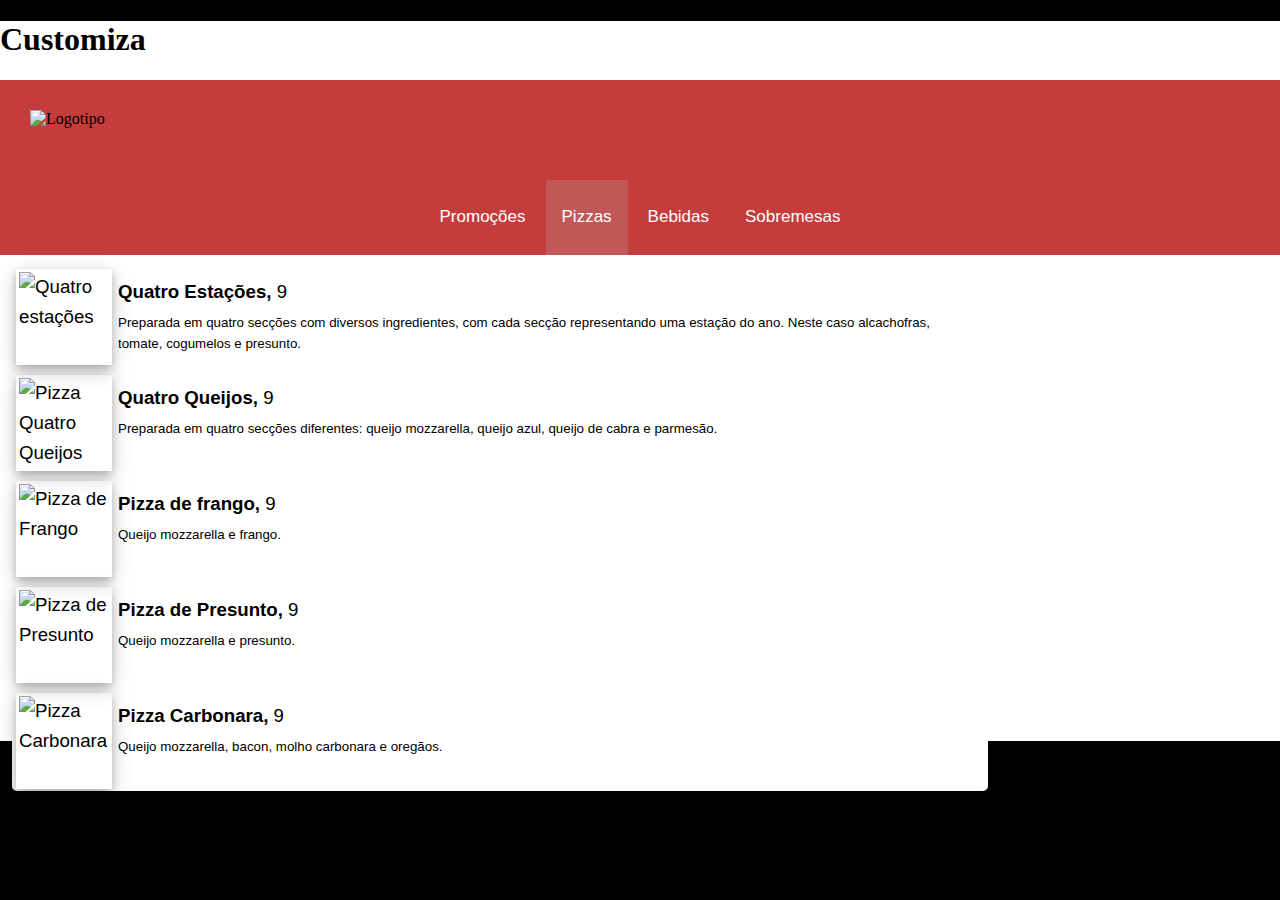
==== index.html @ b5fbf45e "feat: customization" ====
<!DOCTYPE html>
<html>

<head>
  <meta charset="utf-8">
  <link rel="stylesheet" href="css/styles.css">
</head>

<body>
  <!-- Invisible -->
  <div class="overflow-menu">
    <button onClick="buttonOverflowClicked()">Filtro</button>
    <button onClick="buttonOverflowClicked()">Filtro</button>
  </div>
  <div class="customization-menu">
    <i class="fas fa-times fa-3x close-button" onClick="closeCustomization()"></i>
    <h1>Customiza</h1>
  </div>
  <!-- Visible -->
  <div class="grid-container">
    <div class="navbar">
      <img src="img/logo.png" alt="Logotipo">
      <i id="waiter-ico" onClick="callWaiter()" class="fas fa-user-circle fa-3x"></i>
      <i id="menu-ico" onClick="displayMenu()" class="fas fa-ellipsis-v fa-3x"></i>
    </div>
    <div class="tabs">
      <button class="tablinks" onclick="openTab(event, 'Promoções')">Promoções</button>
      <button class="tablinks" onclick="openTab(event, 'Pizzas')" id="defaultOpen">Pizzas</button>
      <button class="tablinks" onclick="openTab(event, 'Bebidas')">Bebidas</button>
      <button class="tablinks" onclick="openTab(event, 'Sobremesas')">Sobremesas</button>
    </div>
    <div class="menu">
      <div id="Pizzas" class="tabcontent">
        <div class="lista-items">
          <button id="QuatroEstações" onClick="addToCart('quatro-estacoes')">
            <p style="font-size:140%"><b>Quatro Estações,</b> <span class="price">9</span> <img src="img/pizza_quatro_estacoes.jpg" alt="Quatro estações" align="left"></p>
            <p>Preparada em quatro secções com diversos ingredientes, com cada secção representando uma estação do ano. Neste caso alcachofras, tomate, cogumelos e presunto.
              <br>
            </p>
          </button>
          <button id="QuatroQueijos" onClick="addToCart('quatro-queijos')">
            <p style="font-size:140%"><b>Quatro Queijos, </b> <span class="price">9</span> <img src="img/quatro_queijos.jpg" alt="Pizza Quatro Queijos" align="left"></p>
            <p>Preparada em quatro secções diferentes: queijo mozzarella, queijo azul, queijo de cabra e parmesão.
              <br>
            </p>
          </button>
          <button id="PizzaFrango" onClick="addToCart('frango')">
            <p style="font-size:140%"><b>Pizza de frango,</b> <span class="price">9</span> <img src="img/pizza_frango.jpg" alt="Pizza de Frango" align="left"></p>
            <p>Queijo mozzarella e frango.
              <br>
            </p>
          </button>
          <button id="PizzaPresunto" onClick="addToCart('presunto')">
            <p style="font-size:140%"><b>Pizza de Presunto,</b> <span class="price">9</span> <img src="img/presunto.jpg" alt="Pizza de Presunto" align="left"></p>
            <p>Queijo mozzarella e presunto.
              <br> </p>
          </button>
          <button id="PizzaCarbonara" onClick="addToCart('carbonara')">
            <p style="font-size:140%"><b>Pizza Carbonara,</b> <span class="price">9</span> <img src="img/carbonara.jpg" alt="Pizza Carbonara" align="left"></p>
            <p>Queijo mozzarella, bacon, molho carbonara e oregãos.
              <br>
            </p>
          </button>
        </div>
      </div>
      <div id="Bebidas" class="tabcontent">
        <div class="lista-items">
          <button id="agua" onClick="addToCart('agua')">
            <p style="font-size:140%"><b>Água,</b> <span class="price">1.5</span> <img src="img/water_bottle.jpg" alt="Garrafa de Agua" align="left"></p>
            <p></p>
          </button>
          <button id="sevenup" onClick="addToCart('sevenup')">
            <p style="font-size:140%"><b>7UP,</b> <span class="price">1.5</span> <img src="img/7up.jpg" alt="7up" align="left"></p>
            <p></p>
          </button>
          <button id="coca-cola" onClick="addToCart('coca-cola')">
            <p style="font-size:140%"><b>Coca-Cola,</b> <span class="price">1.5</span> <img src="img/coca_cola.jpg" alt="Coca-Cola" align="left"></p>
            <p></p>
          </button>
          <button id="fanta" onClick="addToCart('fanta')">
            <p style="font-size:140%"><b>Fanta,</b> <span class="price">1.5</span> <img src="img/fanta.jpg" alt="Fanta" align="left"></p>
            <p></p>
          </button>
          <button id="pepsi" onClick="addToCart('pepsi')">
            <p style="font-size:140%"><b>Pepsi,</b> <span class="price">1.5</span> <img src="img/pepsi.jpg" alt="Pepsi" align="left"></p>
            <p></p>
          </button>
        </div>
      </div>
      <div id="Sobremesas" class="tabcontent">
        <div class="lista-items">
          <button id="brigadeiro" onClick="addToCart('brigadeiro')">
            <p style="font-size:140%"><b>Brigadeiro,</b> <span class="price">2</span> <img src="img/brigadeiro.jpg" alt="Fatia de brigadeiro" align="left"></p>
            <p></p>
          </button>
          <button id="gelado-morango" onClick="addToCart('gelado-morango')">
            <p style="font-size:140%"><b>Gelado de morango,</b> <span class="price">2</span> <img src="img/gelado_morango.jpg" alt="Gelado de morango" align="left"></p>
            <p></p>
          </button>
          <button id="mousse-chocolate" onClick="addToCart('mousse-chocolate')">
            <p style="font-size:140%"><b>Mousse de chocolate,</b> <span class="price">2</span> <img src="img/mousse.jpg" alt="Mousse de chocolate" align="left"></p>
            <p></p>
          </button>
          <button id="salada-fruta" onClick="addToCart('salada-fruta')">
            <p style="font-size:140%"><b>Salada de fruta,</b> <span class="price">2</span> <img src="img/salada_de_frutas.jpg" alt="Salada de frutas" align="left"></p>
            <p></p>
          </button>
        </div>
      </div>
    </div>
    <div id="cart" class="cart">

    </div>
    <div class="total">
      Total a pagar:
    </div>
  </div>

  <script src="https://ajax.googleapis.com/ajax/libs/jquery/3.3.1/jquery.min.js"></script>
  <script type="text/javascript" src="js/index.js"></script>
  <script defer src="https://use.fontawesome.com/releases/v5.0.10/js/all.js" integrity="sha384-slN8GvtUJGnv6ca26v8EzVaR9DC58QEwsIk9q1QXdCU8Yu8ck/tL/5szYlBbqmS+" crossorigin="anonymous"></script>
</body>

</html>
---- css/styles.css ----
html {
  background-color: black;
}

body {
  background-color: white;
  margin: 0;
  width: 1280px;
  height: 720px
}

.grid-container {
  display: grid;
  grid-template-areas:
    'navbar navbar'
    'tabs tabs'
    'menu cart'
    'menu total';
  grid-template-columns: 1000px 280px;
  grid-template-rows: 100px 75px 500px 45px;
}

/*########################## NAVBAR ##########################################*/

.navbar {
  background-color: #c53c3c;
  grid-area: navbar;
}
.navbar img {
      max-width: 100px;
      max-height: 100px;
      margin-top: 30px;
      margin-left: 30px;
}
#waiter-ico {
  color: white;
  margin-left: 1000px;
}
#menu-ico {
  color: white;
  margin-left: 30px;
}

/*########################## TABS ##########################################*/

.tabs {
  grid-area: tabs;
  background-color: #c53c3c;
  text-align: center;
}
.tabs button {
  height: 75px;
  background-color: inherit;
  color: white;
  font-family: "Gill Sans", "Gill Sans MT", Calibri, sans-serif;
  border: none;
  cursor: pointer;
  padding: 14px 16px;
  transition: 0.3s;
  font-size: 17px;
}
.tabs button:hover {
    background-color:  #c25757;
}
.tabs button.active {
    background-color: #c25757;
}

/*########################## MENU ##########################################*/

.menu {
  grid-area: menu;
  overflow-y:auto;
}

.tabcontent {
    display: none;
    padding: 6px 12px;
    /* border-bottom: 3px solid #ccc; */
}

.lista-items{
  /* overflow: auto; */
  border: 1px grey;
  align-content: center
}
.lista-items button {
    /* border: 1px solid grey; */
    background-color: white;
    color: Black;
    padding: 10px 24px;
    cursor: pointer;
    height: 100px;
    width: 100%;
    display: block;
    border: none;
    margin-top: 6px;
    margin-bottom: 6px;
    margin-left: 0px;
    outline: none;
    border-radius: 5px;
    line-height: 1.6;
    align-content: left;
}

.lista-items button:not(:last-child) {
    border-bottom: none; /* Prevent double borders */
}

/* Add a background color on hover */
.lista-items button:hover {
    background-color:#cecece;
    border-radius: 5px;
    border-color: black;
}

.lista-items img {
    width: 90px;
    height: 90px;
    margin-left: -20px;
    margin-top: -8px;
    margin-bottom: -8px;
    margin-right: 6px;
    padding: 3px 3px;
    box-shadow: 0 4px 8px 0 rgba(0, 0, 0, 0.2), 0 6px 20px 0 rgba(0, 0, 0, 0.19);
    background-size: cover;
}

.lista-items p {
    margin: 0px;
    text-align:left;
    padding-bottom: 5px;
}

/*########################## CART ##########################################*/

.cart {
  grid-area: cart;
  text-align: center;
  padding-top: 20px;
  overflow-y: auto;
}

.cart-item {
  margin: 10px;
  border: solid #000;
  border-width: 2px;
  padding-bottom: 5px;
}
.cart-item p {
  margin: 10px;
}

.total {
  grid-area: total;
  text-align: center;
  padding-top: 10px;
}

/*########################## Overflow Menu####################################*/

.overflow-menu {
  width: 250px;
  height: 150px;
  background-color: grey;
  position: absolute;
  left: 1000px;
  top: 20px;
  display: none;
}

.overflow-menu button {
  height: 50%;
  width: 100%
}
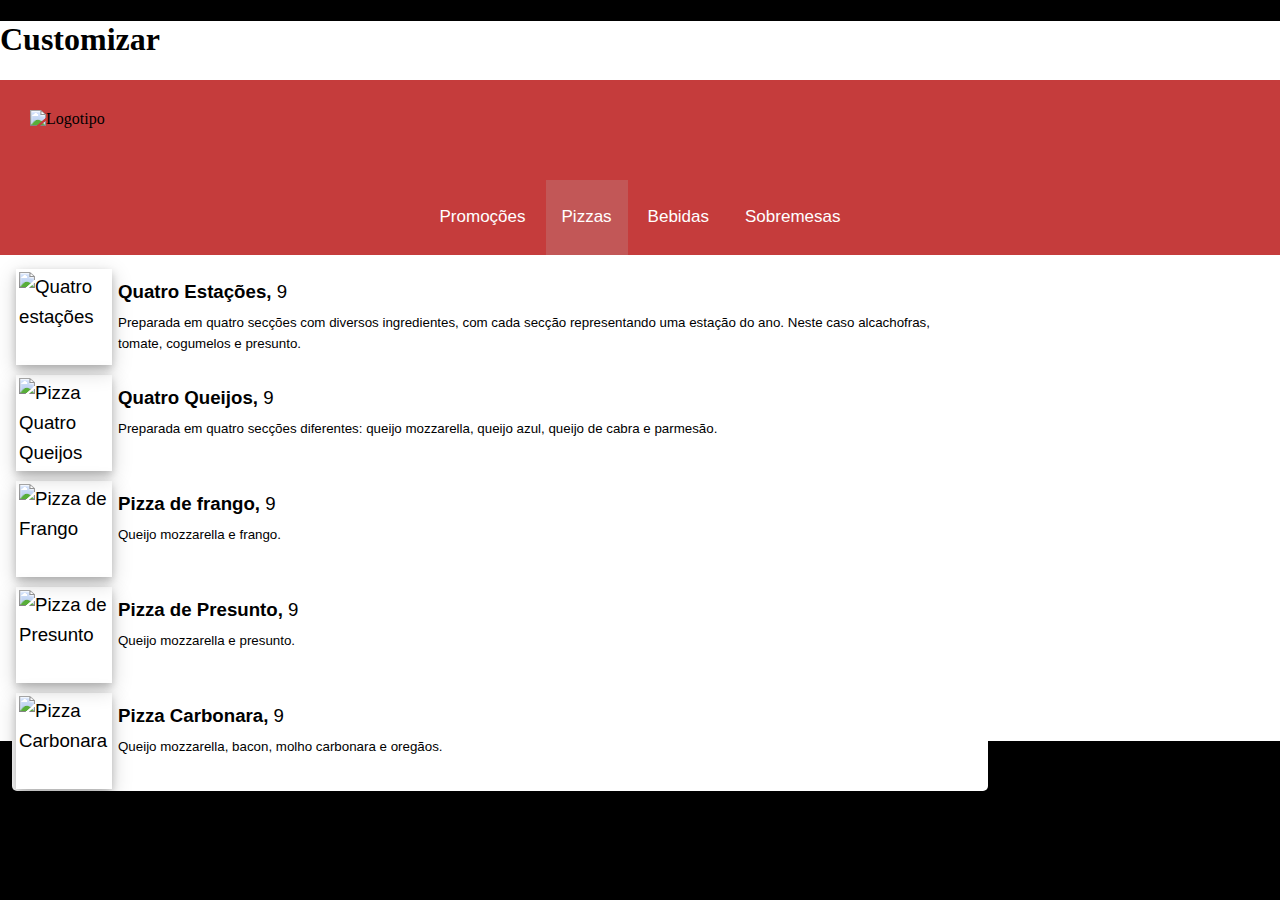
==== commit 8b2d0828: "Costumiza -> Costumizar" ====
--- a/index.html
+++ b/index.html
@@ -14,7 +14,7 @@
   </div>
   <div class="customization-menu">
     <i class="fas fa-times fa-3x close-button" onClick="closeCustomization()"></i>
-    <h1>Customiza</h1>
+    <h1>Customizar</h1>
   </div>
   <!-- Visible -->
   <div class="grid-container">
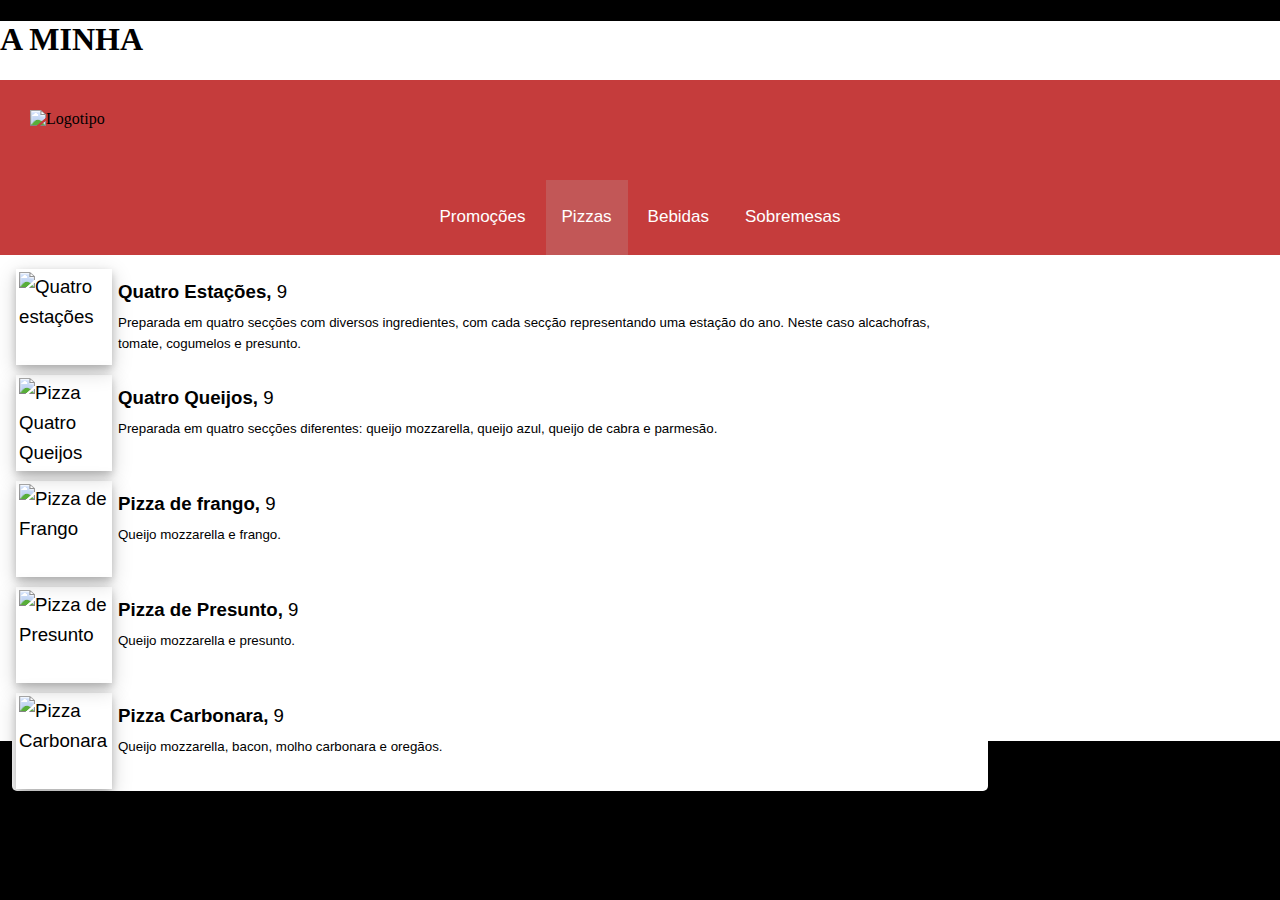
==== commit d5d5e4d3: "TESTE" ====
--- a/index.html
+++ b/index.html
@@ -14,7 +14,7 @@
   </div>
   <div class="customization-menu">
     <i class="fas fa-times fa-3x close-button" onClick="closeCustomization()"></i>
-    <h1>Customizar</h1>
+    <h1>A MINHA</h1>
   </div>
   <!-- Visible -->
   <div class="grid-container">
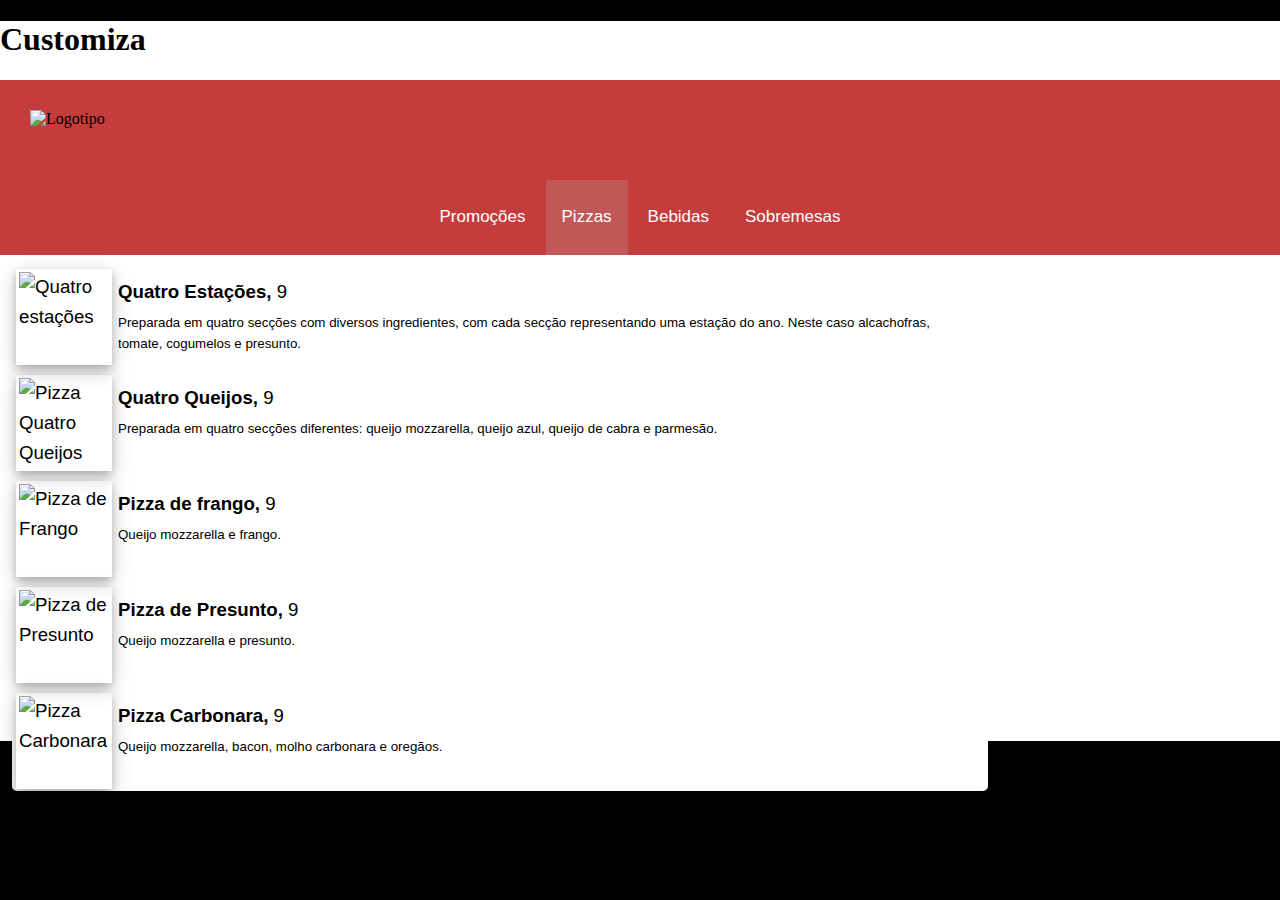
==== commit 00344ecf: "Original" ====
--- a/index.html
+++ b/index.html
@@ -14,7 +14,7 @@
   </div>
   <div class="customization-menu">
     <i class="fas fa-times fa-3x close-button" onClick="closeCustomization()"></i>
-    <h1>A MINHA</h1>
+    <h1>Customiza</h1>
   </div>
   <!-- Visible -->
   <div class="grid-container">
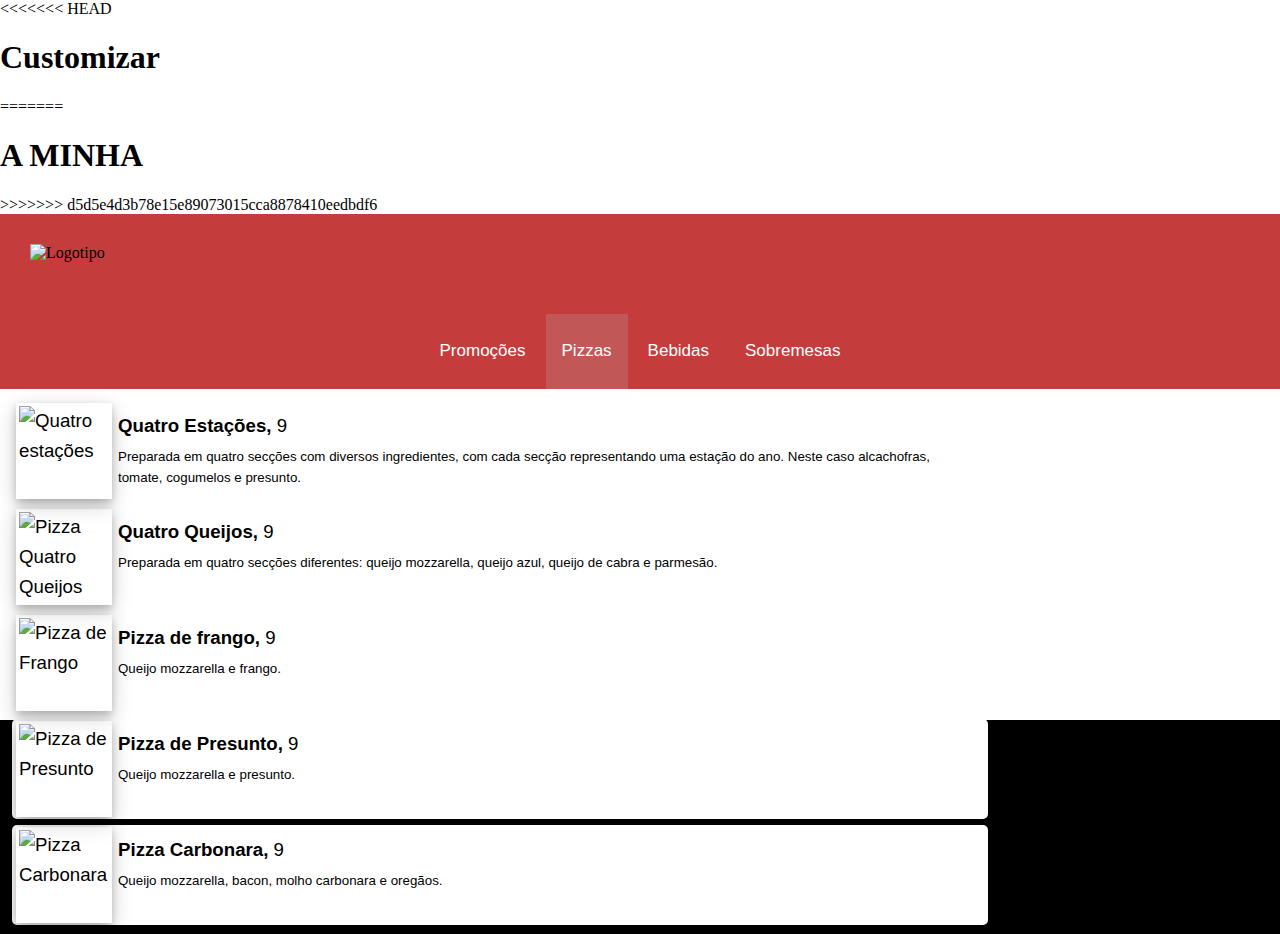
==== commit ef800a87: "Cenas" ====
--- a/index.html
+++ b/index.html
@@ -14,7 +14,11 @@
   </div>
   <div class="customization-menu">
     <i class="fas fa-times fa-3x close-button" onClick="closeCustomization()"></i>
-    <h1>Customiza</h1>
+<<<<<<< HEAD
+    <h1>Customizar</h1>
+=======
+    <h1>A MINHA</h1>
+>>>>>>> d5d5e4d3b78e15e89073015cca8878410eedbdf6
   </div>
   <!-- Visible -->
   <div class="grid-container">
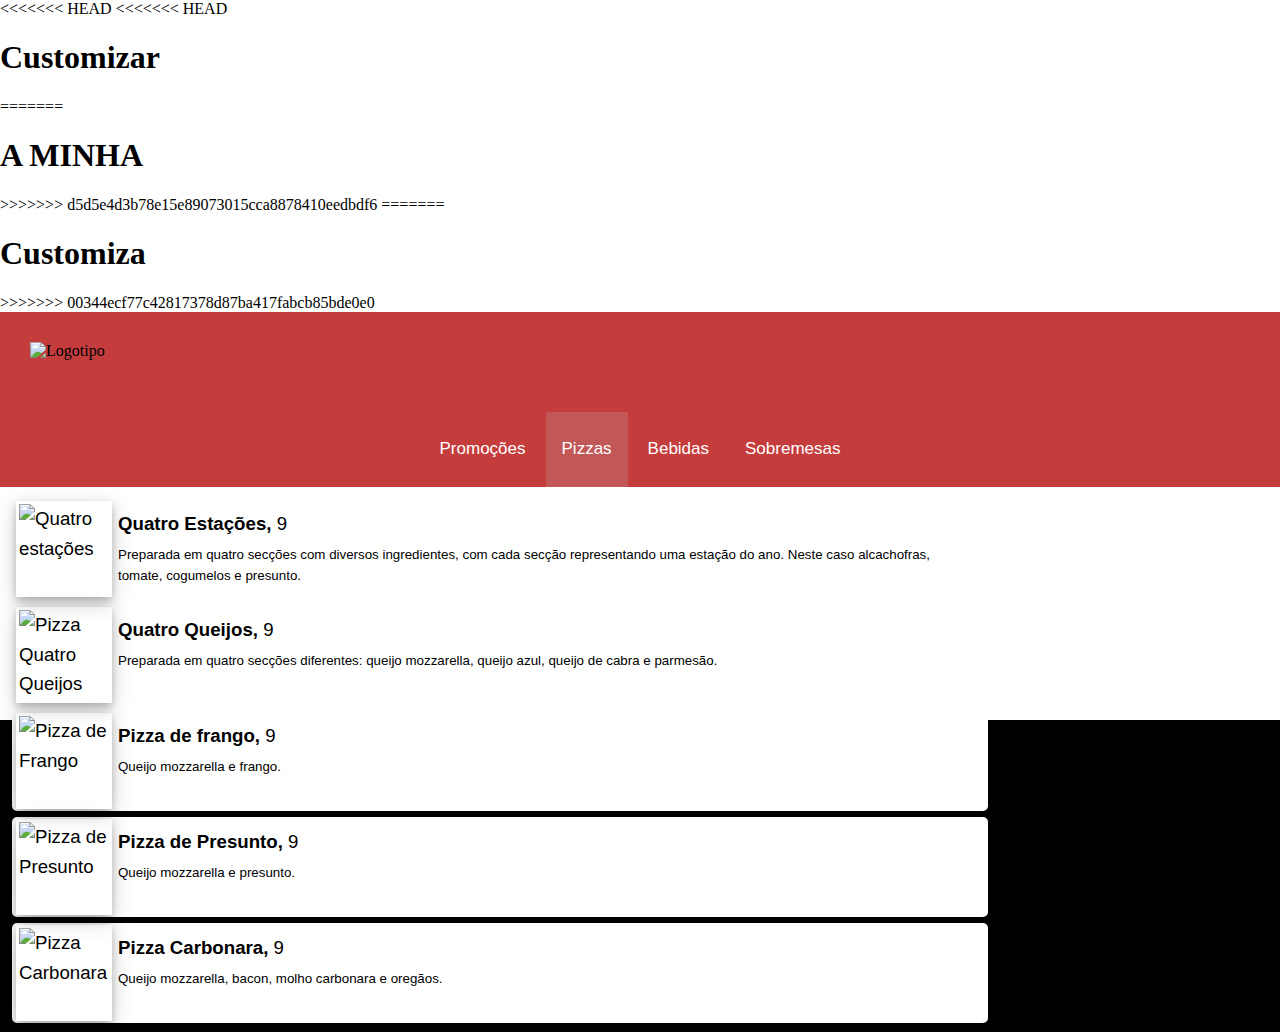
==== commit 197ca473: "Cenas" ====
--- a/index.html
+++ b/index.html
@@ -15,10 +15,14 @@
   <div class="customization-menu">
     <i class="fas fa-times fa-3x close-button" onClick="closeCustomization()"></i>
 <<<<<<< HEAD
+<<<<<<< HEAD
     <h1>Customizar</h1>
 =======
     <h1>A MINHA</h1>
 >>>>>>> d5d5e4d3b78e15e89073015cca8878410eedbdf6
+=======
+    <h1>Customiza</h1>
+>>>>>>> 00344ecf77c42817378d87ba417fabcb85bde0e0
   </div>
   <!-- Visible -->
   <div class="grid-container">
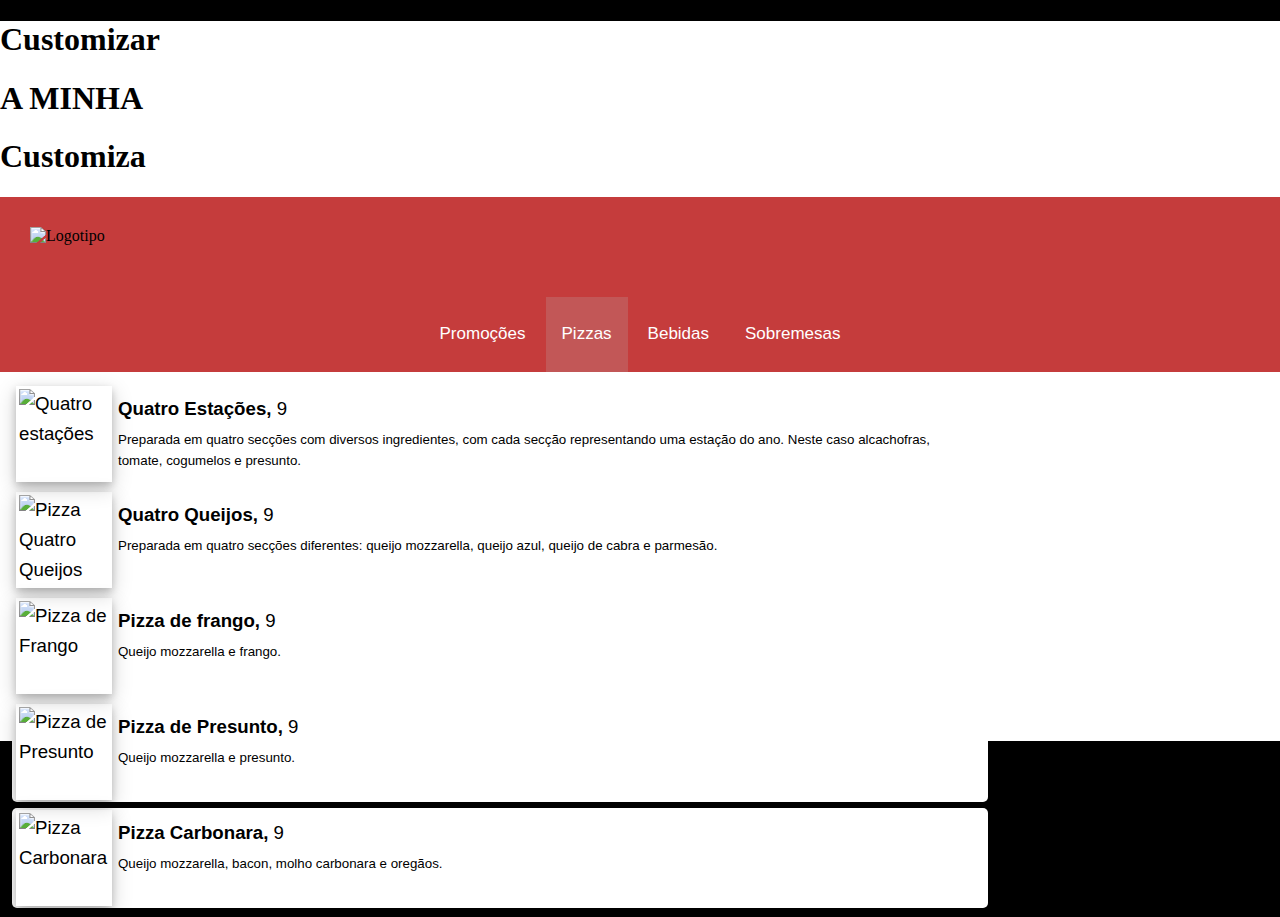
==== commit b510e374: "fix all" ====
--- a/index.html
+++ b/index.html
@@ -14,15 +14,9 @@
   </div>
   <div class="customization-menu">
     <i class="fas fa-times fa-3x close-button" onClick="closeCustomization()"></i>
-<<<<<<< HEAD
-<<<<<<< HEAD
     <h1>Customizar</h1>
-=======
     <h1>A MINHA</h1>
->>>>>>> d5d5e4d3b78e15e89073015cca8878410eedbdf6
-=======
     <h1>Customiza</h1>
->>>>>>> 00344ecf77c42817378d87ba417fabcb85bde0e0
   </div>
   <!-- Visible -->
   <div class="grid-container">
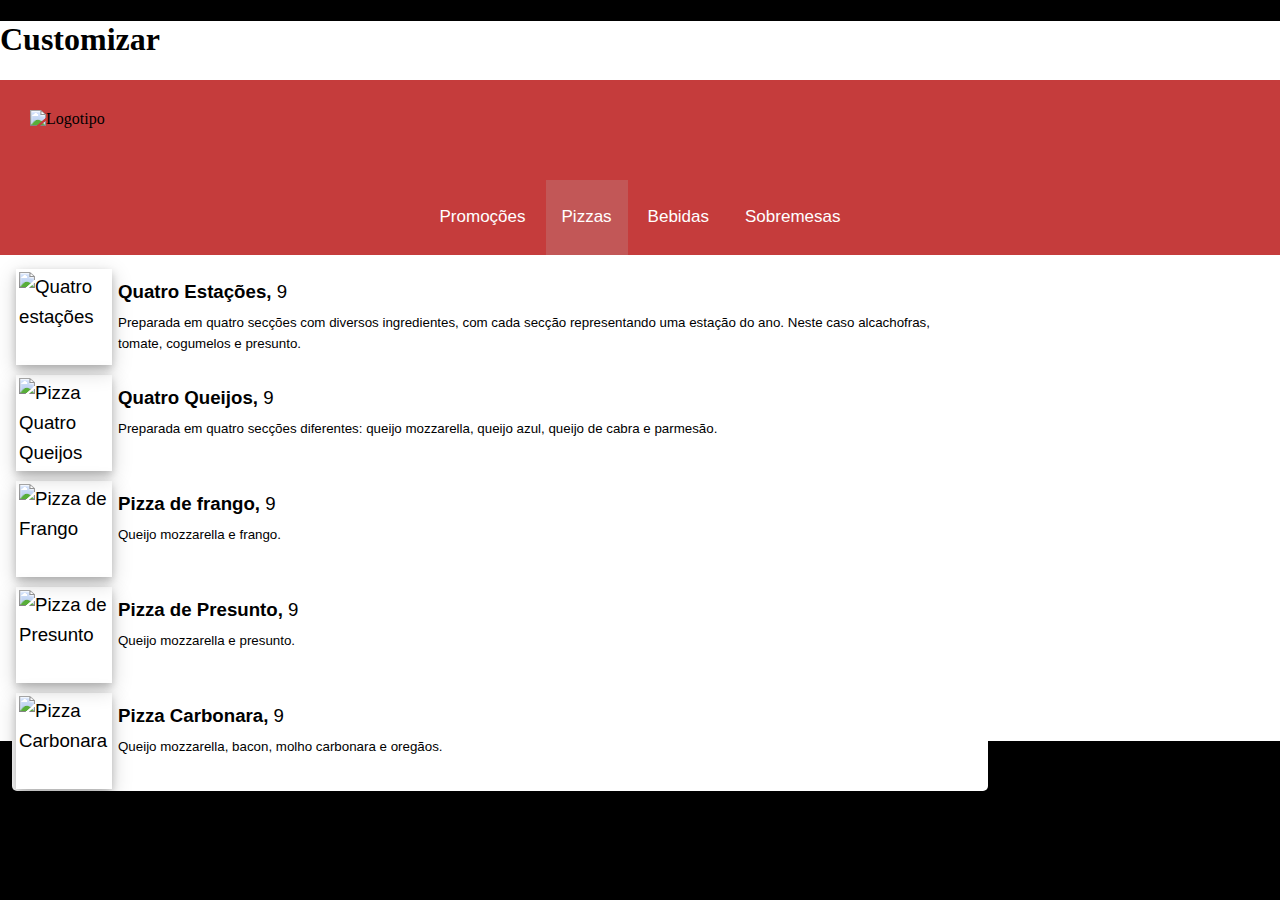
==== commit 0b787935: "fix" ====
--- a/index.html
+++ b/index.html
@@ -15,8 +15,6 @@
   <div class="customization-menu">
     <i class="fas fa-times fa-3x close-button" onClick="closeCustomization()"></i>
     <h1>Customizar</h1>
-    <h1>A MINHA</h1>
-    <h1>Customiza</h1>
   </div>
   <!-- Visible -->
   <div class="grid-container">
